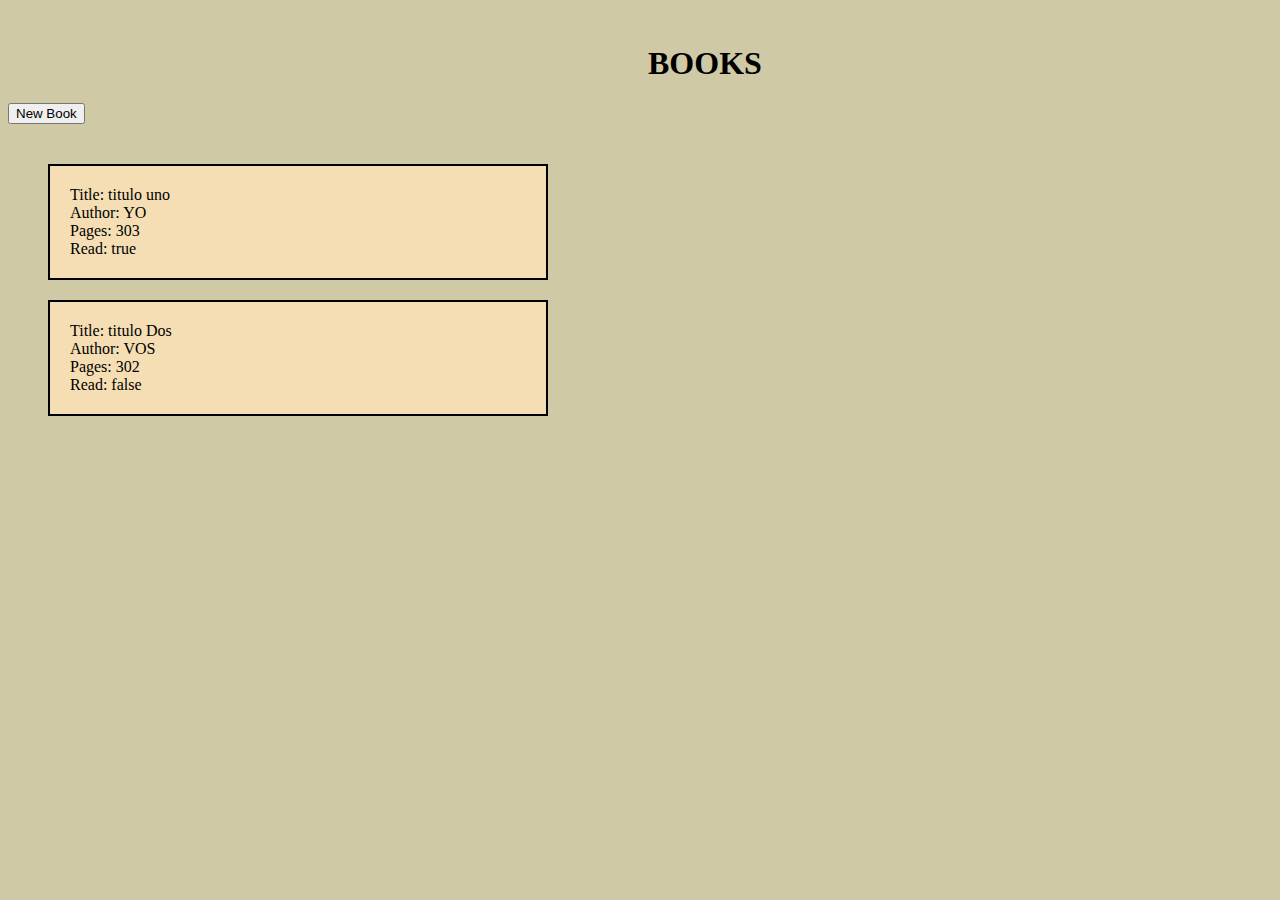
==== JS/objects-constructors/Proyect-library/index.html @ 83ac3293 "[FEAT] added first lecture's code and started the first proyect" ====
<!DOCTYPE html>
<html lang="en">

<head>
    <meta charset="UTF-8">
    <meta name="viewport" content="width=device-width, initial-scale=1.0">
    <title>Library</title>
    <link rel="stylesheet" href="style.css">
</head>

<body>
    <h1>BOOKS</h1>
    <button class="add-book">New Book</button>

    <form class="add-book-form" action="">
        <section>
            <label for="title">Title:</label>
            <input type="text" name="title" id="title">
        </section>
        <section>
            <label for="author">Author:</label>
            <input type="text" name="author" id="author">
        </section>
        <section>
            <label for="pages">Pages:</label>
            <input type="number" name="pages" id="pages">
        </section>
        <section>
            <label for="read">Have you read this book?:</label>
            <select name="" id="">
                <option value="false">No</option>
                <option value="true">Yes</option>
             </select>
        </section>

        <button class="submit-book" type="submit">Add book</button>
    </form>



    <section class="books-list">


    </section>




    <script src="./scripts/index.js" defer></script>
</body>

</html>
---- JS/objects-constructors/Proyect-library/style.css ----
* {
    box-sizing: border-box;
}

h1 {
    margin-top: 5vh;
    margin-left: 50vw;
}

body {
    background-color: rgba(204, 199, 160, 0.947);
}

.books-list {
    display: flex;
    flex-direction: column;
    padding: 20px;
    margin: 20px;
    gap: 20px;
}

.book-card {
    display: flex;
    flex-direction: column;
    align-items: flex-start;
    background-color: wheat;
    max-width: 500px;
    border: 2px solid;
    padding: 20px;
}

.add-book-form {
    display: none;
    flex-direction: column;
    align-items: flex-start;
    gap: 8px;
    background-color: yellow;
    max-width: 500px;
    border: 2px solid;
    margin: 20px 0px 10px 40px;
    padding: 20px;
}
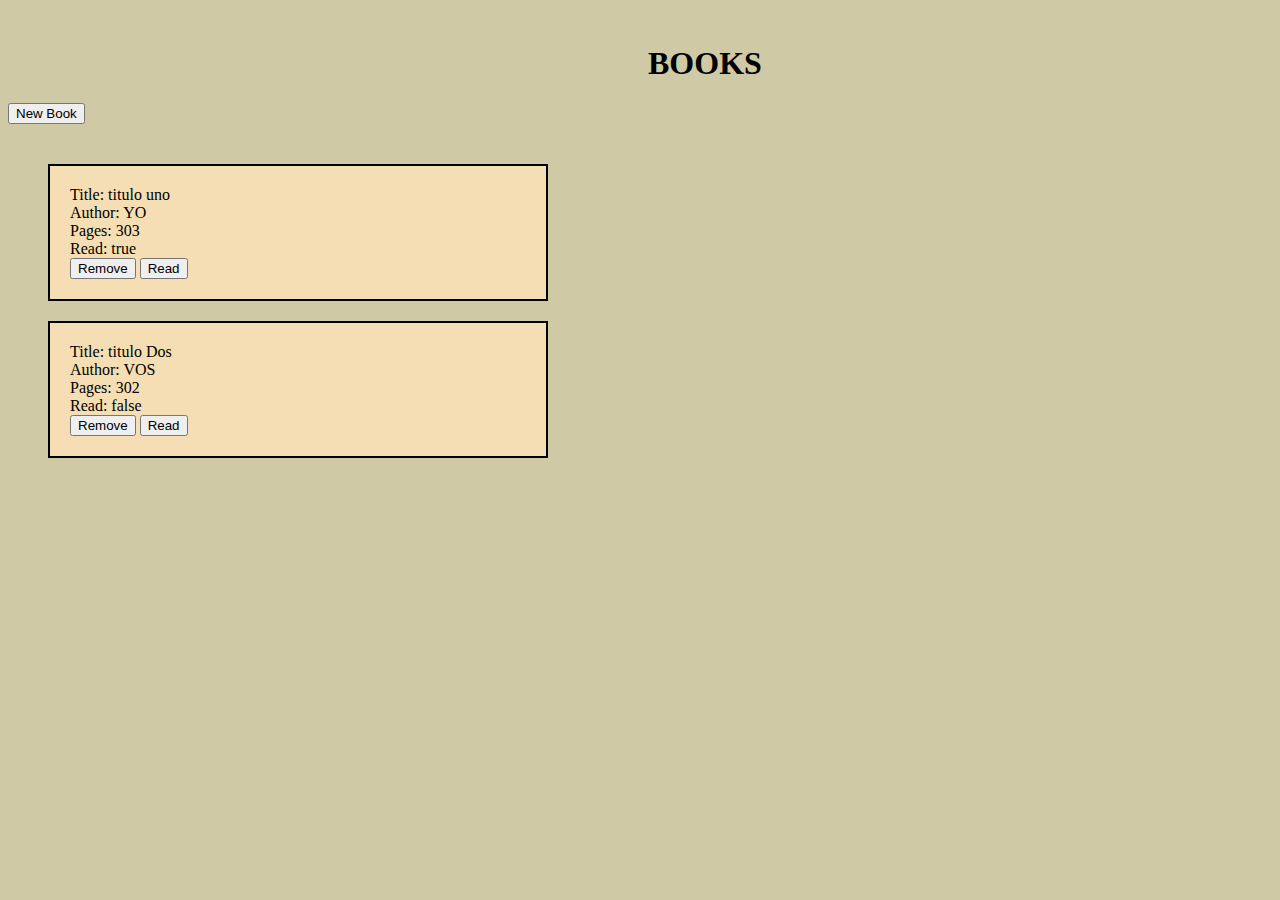
==== commit 680e3796: "[FEAT] finalizada la logica principal, falta validar" ====
--- a/JS/objects-constructors/Proyect-library/index.html
+++ b/JS/objects-constructors/Proyect-library/index.html
@@ -12,7 +12,7 @@
     <h1>BOOKS</h1>
     <button class="add-book">New Book</button>
 
-    <form class="add-book-form" action="">
+    <form class="add-book-form" id="asd" action="">
         <section>
             <label for="title">Title:</label>
             <input type="text" name="title" id="title">
@@ -27,11 +27,12 @@
         </section>
         <section>
             <label for="read">Have you read this book?:</label>
-            <select name="" id="">
+            <select name="read" id="read">
                 <option value="false">No</option>
                 <option value="true">Yes</option>
              </select>
         </section>
+
 
         <button class="submit-book" type="submit">Add book</button>
     </form>
